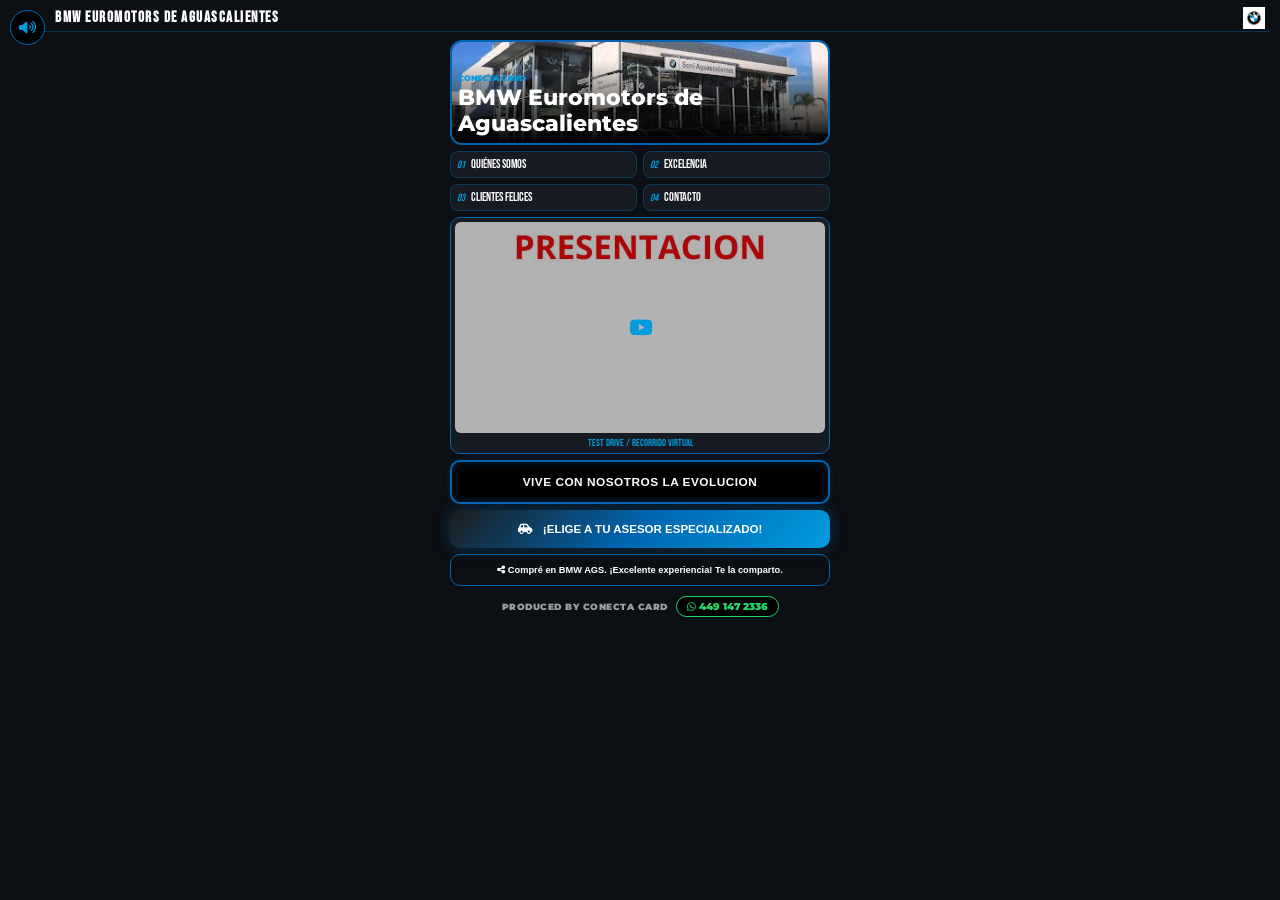
==== index.html @ 687e6784 "Add files via upload" ====
<!DOCTYPE html>
<html lang="es">
<head>
    <meta charset="utf-8" />
    <meta name="viewport" content="width=device-width,initial-scale=1,maximum-scale=1,user-scalable=0" />
    
    <!-- CONFIGURACIÓN DE OPEN GRAPH (OG SHARE) MEJORADA -->
    <meta property="og:type" content="website" />
    <meta property="og:url" content="https://masventa.github.io/bmw-ags/" />
    <meta property="og:title" content="BMW… aquí empieza tu camino." />
    <meta property="og:description" content="Explora la experiencia BMW. Este es el momento de iniciar tu camino." />
    
    <!-- Ruta absoluta apuntando a la imagen en la carpeta raíz del nuevo repositorio -->
    <meta property="og:image" content="https://masventa.github.io/bmw-ags/og_bmw.jpg" />
    <meta property="og:image:secure_url" content="https://masventa.github.io/bmw-ags/og_bmw.jpg" />
    <meta property="og:image:type" content="image/jpeg" />
    <meta property="og:image:width" content="1200" />
    <meta property="og:image:height" content="630" />

    <title>BMW Euromotors de Aguascalientes | MAS VENTA</title>
    
    <link rel="stylesheet" href="style.css" />
    <link rel="stylesheet" href="https://cdnjs.cloudflare.com/ajax/libs/font-awesome/6.4.2/css/all.min.css">
    <link href="https://fonts.googleapis.com/css2?family=Montserrat:wght@400;600;800;900&family=Bebas+Neue&family=Playfair+Display:ital,wght@0,700;1,700&display=swap" rel="stylesheet">
</head>
<body>
    <button id="btn-audio-control" class="audio-toggle" onclick="toggleAudioGlobal()">
        <i id="audio-icon" class="fas fa-volume-up"></i>
    </button>

    <section id="portada-hub" class="main-hub">
        <header class="magazine-header">
            <div class="header-title-container">
                <h1 class="agency-name">BMW Euromotors de Aguascalientes</h1>
                <div class="download-track-container">
                    </div>
            </div>
            <img src="assets/brand/logo.png" alt="Logo BMW" class="agency-logo">
        </header>

        <div class="mosaic-grid">
            <div class="mosaic-item hero-block" onclick="openProfileZoom()">
                <img id="profile-pic-img" src="assets/hero/main-photo.jpg" alt="BMW Euromotors de Aguascalientes">
                <div class="hero-overlay">
                    <span class="edition-label">CONECTA CARD</span>
                    <h2 class="hero-title">BMW Euromotors de Aguascalientes</h2>
                </div>
            </div>

            <div class="mosaic-item menu-block">
                <div class="magazine-menu-grid">
                    <button class="mag-btn" onclick="showAppContent('cat1')">
                        <span class="num">01</span> QUIÉNES SOMOS
                    </button>
                    <button class="mag-btn" onclick="showAppContent('cat2')">
                        <span class="num">02</span> EXCELENCIA
                    </button>
                    <button class="mag-btn" onclick="showAppContent('cat3')">
                        <span class="num">03</span> CLIENTES FELICES
                    </button>
                    <button class="mag-btn" onclick="showAppContent('cat4')">
                        <span class="num">04</span> CONTACTO
                    </button>
                </div>
            </div>

            <div class="mosaic-item video-block" onclick="openYouTubeVideo()">
                <div class="video-preview" id="yt-iframe-container">
                    <img src="assets/hero/video-thumb.jpg" alt="BMW Test Drive" id="yt-thumb-img">
                    <div class="yt-play-mini" id="yt-play-icon"><i class="fab fa-youtube"></i></div>
                </div>
                <span class="block-label">TEST DRIVE / RECORRIDO VIRTUAL</span>
            </div>

            <!-- BLOQUE DE EVOLUCIÓN COMPLETAMENTE REUBICADO ABAJO DEL VIDEO -->
            <div class="mosaic-item custom-actions-block">
                <button class="btn-custom-action btn-recommended-businesses" onclick="openBrandModal('modal-negocios')">
                    VIVE CON NOSOTROS LA EVOLUCION
                </button>
            </div>

            <div class="mosaic-item lead-block">
                <button type="button" onclick="abrirMenu()" class="btn-shiny-gold shine-effect">
                    <i class="fas fa-car-side" style="margin-right: 8px;"></i> ¡ELIGE A TU ASESOR ESPECIALIZADO!
                </button>
            </div>

            <!-- MENÚ DE CONTACTO - SE GENERA DINÁMICAMENTE POR SCRIPT -->
            <div id="miMenuContacto" class="menu-oculto" onclick="cerrarMenu()">
                <div class="menu-contenido" onclick="event.stopPropagation()">
                    <div class="bloque-mapa-guia" style="text-align: center; padding: 5px 0 15px 0; width: 100%;">
                        <h3 style="font-size: 0.95rem; font-weight: bold; color: #fff; text-transform: uppercase; margin-bottom: 4px; font-family: 'Montserrat', sans-serif;">Contacta a tu Asesor Digital</h3>
                        <p style="font-size: 0.7rem; color: rgba(255,255,255,0.7); margin-bottom: 12px; font-family: 'Montserrat', sans-serif; padding: 0 10px;">Elige al asesor de tu preferencia para recibir atención inmediata / Da clic a su nombre.</p>
                        
                        <!-- CÓMO LLEGAR DIRECTO -->
                        <a id="boton-como-llegar-principal" 
                           href="https://maps.app.goo.gl/DhjuGyGnGQF74pzT9" 
                           target="_blank" 
                           class="btn-menu maps-btn" 
                           style="display: flex; align-items: center; justify-content: center; gap: 10px; width: 100%; padding: 12px; font-weight: bold; background-color: #f80101; color: white; border-radius: 8px; text-decoration: none; font-family: 'Montserrat', sans-serif; font-size: 0.85rem; box-shadow: 0 4px 12px rgba(0,0,0,0.3); border: 1px solid var(--brand-accent);"
                           onclick="playClick()">
                             <i class="fas fa-location-arrow"></i> CÓMO LLEGAR 
                        </a>
                    </div>

                    <!-- Contenedor inyectado por JS -->
                    <div id="contenedor-sucursales"></div>
                    
                    <!-- BOTÓN DE CIERRE FIJO -->
                    <button onclick="cerrarMenu()" class="btn-cerrar">Cerrar</button>
                </div>
            </div>

            <div class="mosaic-item share-block">
                <button class="btn-magazine-share" onclick="shareExperienceRobust()">
                    <i class="fas fa-share-alt"></i> Compré en BMW AGS. ¡Excelente experiencia! Te la comparto.
                </button>
            </div>
            
            <div class="mosaic-item custom-actions-block">
                <div class="credits-altpro-compact">
                    <span class="produced-by">PRODUCED BY CONECTA CARD</span>
                    <a href="https://wa.me/524491472336" target="_blank" class="altpro-link">
                        <i class="fab fa-whatsapp"></i> 449 147 2336
                    </a>
                </div>
            </div>
        </div>
    </section>

    <div id="modal-negocios" class="overlay-modal brand-custom-modal" style="display: none;" onclick="closeBrandModal('modal-negocios')">
        <button class="btn-close-circular" onclick="closeBrandModal('modal-negocios')">×</button>
        <div class="network-scroll-box" onclick="event.stopPropagation()">
            <h3 class="network-modal-title"><i class="fas fa-car"></i> VIVE LA EVOLUCIÓN</h3>
            <p class="network-modal-subtitle">Descubre lo que nos hace diferentes</p>
            <div class="network-buttons-grid">
                <button class="btn-network-link" onclick="openNetworkCard('https://www.youtube.com/shorts/aB8IycD_IfU')"><i class="fas fa-car-side"></i> EL LUJO QUE MERECES</button>
                <button class="btn-network-link" onclick="openNetworkCard('https://www.youtube.com/shorts/YtZ5xj1DRik')"><i class="fas fa-charging-station"></i> TECNOLOGÍA E INNOVACIÓN</button>
                <button class="btn-network-link" onclick="openNetworkCard('https://www.youtube.com/shorts/ehku-Th9FtI')"><i class="fas fa-tags"></i> ESTE ES TU MOMENTO</button>
                <button class="btn-network-link" onclick="openNetworkCard('https://www.youtube.com/shorts/V1-pfD5sHvc')"><i class="fas fa-wrench"></i> ASISTENCIA ESPECIALIZADA</button>
            </div>
        </div>
    </div>

    <main id="dynamic-content-layer" class="content-overlay" style="display: none;">
        <button class="btn-close-circular" onclick="closeAppContent()">×</button>
        <section class="tab-pane" id="cat1-pane" style="display: none;"><div id="grid-cat1" class="carousel-zigzag-grid"></div></section>
        <section class="tab-pane" id="cat2-pane" style="display: none;"><div id="grid-cat2" class="carousel-zigzag-grid"></div></section>
        <section class="tab-pane" id="cat3-pane" style="display: none;"><div id="grid-cat3" class="carousel-zigzag-grid"></div></section>
        <section class="tab-pane" id="cat4-pane" style="display: none;">
            <h2 class="pane-title">CONTACTO</h2>
            <div class="contact-panel-robust">
                <p class="address-tag"><i class="fas fa-building"></i> ¡Síguenos en nuestras redes y canales oficiales!</p>
                <div class="social-vertical-stack">
                    <a id="link-web-chirey" href="https://www.bmw.com.mx/es/distribuidores/bmw-aguascalientes.html" target="_blank" class="stack-btn fb-color" style="background-color: #002d62;"><i class="fas fa-globe"></i> SITIO WEB OFICIAL</a>
                    <a id="link-fb-chirey" href="https://www.facebook.com/BMWMexico" target="_blank" class="stack-btn fb-color"><i class="fab fa-facebook"></i> FACEBOOK OFICIAL</a>
                    <a id="link-ig-chirey" href="https://www.instagram.com/bmwdemexico/" target="_blank" class="stack-btn" style="background: linear-gradient(45deg, #f09433 0%, #e6683c 25%, #dc2743 50%, #cc2366 75%, #bc1888 100%); color: #fff;"><i class="fab fa-instagram"></i> INSTAGRAM</a>
                </div>
                <div class="qr-reubicado-container">
                    <h4 class="qr-section-heading">ESCANEA EL CÓDIGO QR</h4>
                    <img src="assets/hero/qr.png" alt="QR Local" class="qr-embedded-img">
                    <a href="assets/hero/qr.png" download="qr.png" class="btn-download-qr-integrated" onclick="playClickSound()">
                        <i class="fas fa-cloud-download-alt"></i> COMPARTIR QR
                    </a>
                </div>
            </div>
        </section>
    </main>

    <div id="lightbox" class="overlay-modal" style="display: none;" onclick="closeLightbox()">
        <button class="btn-close-circular" onclick="closeLightbox()">×</button>
        <div class="zoom-premium-content" onclick="event.stopPropagation()">
            <button class="btn-nav-lightbox btn-prev" onclick="changeLightboxImage(-1)"><i class="fas fa-chevron-left"></i></button>
            <div class="zoom-image-wrapper">
                <img id="lightbox-image" src="" alt="Zoom">
                <img src="assets/brand/logo.png" class="mini-logo-zoom-overlay">
            </div>
            <button class="btn-nav-lightbox btn-next" onclick="changeLightboxImage(1)"><i class="fas fa-chevron-right"></i></button>
        </div>
    </div>

    <div id="text-zoom-modal" class="overlay-modal" style="display: none;" onclick="closeTextZoom()">
        <div class="text-zoom-card" onclick="event.stopPropagation()">
            <button class="btn-close-circular" style="top:-20px; right:-20px;" onclick="closeTextZoom()">×</button>
            <div class="card-branding-header" style="display: flex; align-items: center;">
                <img src="assets/brand/logo.png" class="card-logo" style="width: 40px; margin-right: 10px;">
                <h3 id="text-zoom-title"></h3>
            </div>
            <hr class="gold-divider" style="border: 0; border-top: 1px solid var(--brand-accent); margin: 15px 0;">
            <div id="text-zoom-content" style="white-space: pre-line;"></div>
        </div>
    </div>

    <audio id="spot-intro" src="assets/sounds/spot-intro.mp3" preload="auto" loop></audio>
    <audio id="sndFxClick" src="assets/sounds/clic.mp3"></audio>
    
    <div id="video-lightbox-overlay" class="overlay-modal" style="display:none;" onclick="closeVideoLightbox()">
        <button class="btn-close-circular" onclick="closeVideoLightbox()">×</button>
        <div class="zoom-premium-content" onclick="event.stopPropagation()">
            <div class="zoom-image-wrapper" style="width: 90%; max-width: 600px;">
                <iframe id="video-lightbox-frame" style="width: 100%; aspect-ratio: 16/9; border: 3px solid var(--brand-accent); border-radius: 10px;" src="" allowfullscreen></iframe>
            </div>
        </div>
    </div>

    <script src="script.js"></script>
</body>
</html>
---- style.css ----
:root {
    --brand-accent: #0066b2; /* Azul BMW Oficial Corporativo */
    --brand-secondary: #009cde; /* Celeste M de Altas Prestaciones */
    --bg-premium: #0c0f14; /* Gris Oxford muy Oscuro/Negro Deportivo */
    --gold-gradient: linear-gradient(135deg, #1c1c1c 0%, #0066b2 50%, #009cde 100%); /* Gradiente Corporativo BMW M */
    --bg-card-dark: #161a22; /* Tarjetas esmeriladas */
    --mar-claro: #009cde;
    --cielo-profundo: #0c0f14;
}

* { box-sizing: border-box; margin: 0; padding: 0; -webkit-tap-highlight-color: transparent; }
body { background-color: var(--bg-premium); font-family: 'Montserrat', sans-serif; color: #fff; overflow: hidden; width: 100vw; height: 100vh; user-select: none; }

.audio-toggle { position: fixed; top: 10px; left: 10px; z-index: 7500; background: rgba(0,0,0,0.8); border: 1px solid var(--brand-accent); color: var(--brand-secondary); width: 35px; height: 35px; border-radius: 50%; display: flex; align-items: center; justify-content: center; }

.main-hub { height: 100vh; padding: 5px 10px; display: flex; flex-direction: column; align-items: center; overflow: hidden; justify-content: flex-start; gap: 4px; }

.magazine-header { width: 100%; display: flex; justify-content: space-between; align-items: center; padding: 2px 5px 2px 45px; border-bottom: 1px solid rgba(0,102,178,0.4); margin-bottom: 4px; }
.header-title-container { display: flex; flex-direction: column; gap: 1px; }
.agency-name { font-family: 'Bebas Neue'; font-size: 0.95rem; color: #fff; letter-spacing: 1.5px; }
.agency-logo { width: 22px; }

.download-track-container { display: flex; flex-direction: column; gap: 1px; margin-top: 1px; }
.download-text { font-size: 0.48rem; color: #ffffff; font-weight: 600; text-transform: uppercase; letter-spacing: 0.5px; }
.btn-download-audio { display: inline-flex; align-items: center; justify-content: center; gap: 4px; background: transparent; border: 1px solid var(--brand-secondary); color: var(--brand-secondary); padding: 2px 6px; border-radius: 5px; font-size: 0.5rem; font-weight: 800; text-decoration: none; width: fit-content; transition: background 0.2s ease; }
.btn-download-audio:active { background: rgba(0, 156, 222, 0.2); }

.mosaic-grid { display: grid; grid-template-columns: 1.2fr 0.8fr; gap: 6px; width: 100%; max-width: 380px; }
.hero-block { grid-column: 1 / -1; height: 105px; position: relative; border-radius: 12px; overflow: hidden; cursor: pointer; border: 2px solid var(--brand-accent); } 
.hero-block img { width: 100%; height: 100%; object-fit: cover; }
.hero-overlay { position: absolute; bottom: 0; left: 0; width: 100%; background: linear-gradient(transparent, #000); padding: 6px; }
.edition-label { font-size: 0.52rem; color: var(--brand-secondary); font-weight: 900; }
.hero-title { font-family: 'Montserrat', sans-serif !important; font-weight: 800 !important; font-size: 1.35rem; line-height: 1.2; font-style: normal; }

.menu-block { grid-column: 1 / -1; }
.magazine-menu-grid { display: grid; grid-template-columns: 1fr 1fr; gap: 6px; }
.mag-btn { background: var(--bg-card-dark); border: 1px solid rgba(0, 102, 178, 0.4); color: #fff; padding: 6px; border-radius: 8px; text-align: left; font-family: 'Bebas Neue'; font-size: 0.72rem; display: flex; align-items: center; gap: 6px; cursor: pointer; backdrop-filter: blur(10px); }
.mag-btn .num { color: var(--brand-secondary); font-style: italic; font-size: 0.65rem; }

.video-block { grid-column: 1 / -1; background: var(--bg-card-dark); border-radius: 10px; padding: 4px; display: flex; flex-direction: column; gap: 4px; border: 1px solid var(--brand-accent); cursor: pointer; backdrop-filter: blur(10px); }
.video-preview { position: relative; flex: 1; border-radius: 6px; overflow: hidden; height: 100%; }
.video-preview img, .video-preview iframe { width: 100%; height: 100%; object-fit: cover; border: none; }
.yt-play-mini { position: absolute; inset: 0; display: flex; align-items: center; justify-content: center; background: rgba(0,0,0,0.3); color: var(--brand-secondary); font-size: 1.3rem; }
.block-label { font-family: 'Bebas Neue'; font-size: 0.6rem; text-align: center; color: var(--brand-secondary); }

.lead-block { grid-column: 1 / -1; }
.btn-shiny-gold { width: 100%; height: 38px; border-radius: 10px; border: none; background: var(--gold-gradient); color: #fff; font-weight: 900; font-size: 0.72rem; position: relative; overflow: hidden; cursor: pointer; box-shadow: 0 0 15px rgba(0, 102, 178, 0.4); }

.share-block { grid-column: 1 / -1; }
.btn-magazine-share { width: 100%; height: 32px; background: transparent; border: 1px solid var(--brand-accent); color: #fff; border-radius: 10px; font-weight: 800; font-size: 0.58rem; cursor: pointer; }

.custom-actions-block { grid-column: 1 / -1; display: flex; flex-direction: column; gap: 5px; width: 100%; max-width: 380px; }

.btn-custom-action { width: 100%; height: 44px; background: #000; border-radius: 10px; font-weight: 900; font-size: 0.74rem; text-transform: uppercase; display: flex; align-items: center; justify-content: center; gap: 6px; cursor: pointer; letter-spacing: 0.5px; }
.btn-recommended-businesses { border: 2px solid var(--brand-accent); color: #fff; box-shadow: inset 0 0 12px rgba(0, 102, 178, 0.3), 0 0 8px rgba(0, 102, 178, 0.15); }

.credits-altpro-compact { margin-top: 4px; padding: 0; display: flex !important; flex-direction: row !important; align-items: center !important; justify-content: center !important; gap: 8px; width: 100%; }
.produced-by { font-size: 0.58rem; font-weight: 900; color: rgba(255,255,255,0.6); text-transform: uppercase; letter-spacing: 0.5px; }
.altpro-link { background: #000; border: 1px solid #25D366; color: #25D366; padding: 4px 10px; border-radius: 20px; font-weight: 900; text-decoration: none; display: inline-flex !important; align-items: center; gap: 4px; font-size: 0.6rem; }

.contact-panel-robust { display: flex; flex-direction: column; align-items: center; width: 100%; max-width: 320px; gap: 8px; margin: 0 auto; }
.address-tag { font-size: 0.65rem; text-align: center; color: rgba(255,255,255,0.8); line-height: 1.3; font-weight: 600; width: 100%; border-bottom: 1px dashed rgba(255,255,255,0.1); padding-bottom: 4px; }

.qr-reubicado-container { width: 100%; background: var(--bg-card-dark); border: 1px dashed var(--brand-accent); border-radius: 12px; padding: 10px; display: flex; flex-direction: column; align-items: center; gap: 8px; margin-top: 8px; }
.qr-section-heading { font-family: 'Bebas Neue'; font-size: 0.95rem; color: var(--brand-secondary); letter-spacing: 1px; text-transform: uppercase; }
.qr-embedded-img { width: 100px; height: 100px; display: block; border-radius: 6px; background: #fff; padding: 4px; object-fit: contain; }
.btn-download-qr-integrated { width: 100%; height: 32px; text-decoration: none; background: var(--gold-gradient); color: #ffffff; border: none; border-radius: 6px; font-size: 0.6rem; font-weight: 900; display: inline-flex; align-items: center; justify-content: center; gap: 4px; text-transform: uppercase; letter-spacing: 0.5px; transition: opacity 0.2s; }

.content-overlay { position: fixed; inset: 0; background: rgba(12, 15, 20, 0.98); z-index: 5000; padding: 60px 10px 10px; overflow-y: auto; display: flex; flex-direction: column; align-items: center; }

.carousel-zigzag-grid { display: flex; overflow-x: auto; gap: 15px; padding: 20px; scroll-snap-type: x mandatory; width: 100%; }
.carousel-zigzag-grid img { width: 250px; height: 180px; object-fit: cover; border-radius: 15px; scroll-snap-align: center; border: 2px solid var(--brand-accent); cursor: pointer; }
.overlay-modal { position: fixed; inset: 0; background: rgba(0,0,0,0.98); z-index: 10001; display: flex; align-items: center; justify-content: center; }
.zoom-premium-content { position: relative; width: 100vw; height: 100vh; display: flex; align-items: center; justify-content: center; }
.zoom-image-wrapper { position: relative; display: inline-flex; align-items: center; justify-content: center; max-width: 90%; }
#lightbox-image { max-height: 80vh; border: 3px solid var(--brand-accent); border-radius: 10px; }
.mini-logo-zoom-overlay { position: absolute; top: 15px; right: 15px; width: 45px; pointer-events: none; filter: drop-shadow(0 0 5px rgba(0,0,0,0.5)); }
.btn-nav-lightbox { position: absolute; top: 50%; background: rgba(255,255,255,0.2); border: none; color: white; padding: 15px; border-radius: 50%; cursor: pointer; z-index: 10002; font-size: 1.5rem; display: none; }
.btn-prev { left: 10px; }
.btn-next { right: 10px; }
.btn-close-circular { position: absolute; top: 15px; right: 15px; background: var(--brand-accent); color: #fff; width: 40px; height: 40px; border-radius: 50%; border: 3px solid #fff; z-index: 10003; display: flex; align-items: center; justify-content: center; font-size: 1.2rem; font-weight: bold; cursor: pointer; }

.text-zoom-card { background: #fff; color: #000; padding: 25px; border-radius: 15px; border: 5px solid var(--brand-accent); width: 85%; max-width: 400px; position: relative; }
.card-branding-header { display: flex; align-items: center; margin-bottom: 5px; }
#text-zoom-title { font-family: 'Bebas Neue'; font-size: 1.5rem; letter-spacing: 1px; color: var(--brand-accent); }
.gold-divider { border: 1px solid var(--brand-accent); margin: 15px 0; opacity: 0.5; }
#text-zoom-content { font-size: 0.95rem; line-height: 1.5; text-align: justify; white-space: pre-line; }

.shine-effect::after { content: ''; position: absolute; top: -50%; left: -100%; width: 50%; height: 200%; background: rgba(255,255,255,0.3); transform: rotate(30deg); animation: shine 3s infinite; }
@keyframes shine { 0% { left: -100%; } 20% { left: 150%; } 100% { left: 150%; } }

.social-vertical-stack { display: flex; flex-direction: column; gap: 10px; width: 100%; max-width: 300px; margin-top: 5px; }
.stack-btn { padding: 12px; border-radius: 12px; font-weight: 900; text-decoration: none; text-align: center; display: flex; align-items: center; justify-content: center; gap: 10px; font-size: 0.8rem; }
.fb-color { background: #1877F2; color: #fff; }
.maps-color { background: #fff; color: #000; border: 2px solid var(--brand-accent); }
.btn-close-circular { position: absolute; top: 15px; right: 15px; background: var(--brand-accent); color: #fff; width: 40px; height: 40px; border-radius: 50%; border: 3px solid #fff; z-index: 10000; display: flex; align-items: center; justify-content: center; font-size: 1.2rem; font-weight: bold; cursor: pointer; }

.network-scroll-box { width: 92%; max-width: 400px; background: var(--bg-card-dark); border: 2px solid var(--brand-accent); border-radius: 20px; padding: 25px 20px; max-height: 80vh; overflow-y: auto; text-align: center; backdrop-filter: blur(15px); }
.network-modal-title { font-family: 'Bebas Neue'; font-size: 1.6rem; color: #fff; letter-spacing: 1px; margin-bottom: 4px; }
.network-modal-subtitle { font-size: 0.65rem; color: rgba(255,255,255,0.6); text-transform: uppercase; margin-bottom: 20px; font-weight: 600; }
.network-buttons-grid { display: grid; grid-template-columns: 1fr; gap: 10px; width: 100%; }
.btn-network-link { width: 100%; height: 46px; background: rgba(0,0,0,0.4); border: 1px solid rgba(0,102,178,0.3); border-radius: 10px; color: #fff; font-size: 0.75rem; font-weight: 800; display: inline-flex; align-items: center; justify-content: center; gap: 10px; cursor: pointer; transition: all 0.2s ease; text-transform: uppercase; }

.menu-oculto {
    display: none; 
    position: fixed; 
    top: 0; 
    left: 0; 
    width: 100%; 
    height: 100%; 
    background: rgba(12, 15, 20, 0.95); 
    z-index: 9999; 
    flex-direction: column; 
    align-items: center; 
    justify-content: center;
}

.menu-contenido {
    display: flex; 
    flex-direction: column; 
    gap: 8px; 
    width: 90%; 
    max-width: 320px;
    max-height: 85vh;
    overflow-y: auto;
    padding: 10px;
}

.sucursal-accordion-btn {
    width: 100%;
    background: var(--bg-card-dark);
    color: #fff;
    padding: 8px 12px;
    font-family: 'Montserrat', sans-serif;
    font-weight: bold;
    font-size: 0.78rem;
    border: 1px solid var(--brand-accent);
    border-radius: 6px;
    text-align: left;
    cursor: pointer;
    display: flex;
    justify-content: flex-start;
    align-items: center;
    gap: 10px;
}

/* Estilos para el contenedor e imagen miniatura de los asesores */
.wrapper-miniatura-asesor {
    width: 36px;
    height: 36px;
    border-radius: 50%;
    overflow: hidden;
    border: 2px solid var(--brand-secondary);
    flex-shrink: 0;
    box-shadow: 0 0 6px rgba(0, 156, 222, 0.4);
    cursor: pointer;
    transition: transform 0.2s ease;
}
.wrapper-miniatura-asesor:active {
    transform: scale(0.9);
}
.img-miniatura-asesor {
    width: 100%;
    height: 100%;
    object-fit: cover;
}
.texto-accordion-asesor {
    flex-grow: 1;
    text-transform: uppercase;
}
.icono-accordion-flecha {
    margin-left: auto;
    font-size: 0.7rem;
    color: rgba(255,255,255,0.5);
}

.sucursal-panel-content {
    display: none;
    flex-direction: column;
    gap: 8px;
    padding: 10px;
    background: rgba(0, 102, 178, 0.08);
    border-left: 2px solid var(--brand-secondary);
    margin-bottom: 5px;
    border-radius: 0 0 6px 6px;
}

.btn-menu {
    padding: 10px; 
    text-align: center; 
    border-radius: 5px; 
    text-decoration: none; 
    font-weight: bold; 
    color: white; 
    font-family: 'Montserrat', sans-serif;
    font-size: 0.75rem;
    display: block;
}
.whatsapp { background-color: #25d366; }
.maps-btn { background-color: #0066b2; }
.btn-cerrar { margin-top: 15px; padding: 12px; background: #222; color: white; border: none; border-radius: 5px; cursor: pointer; font-weight: bold; }

.quad-row-grid {
    display: grid;
    grid-template-columns: 1fr 1fr; 
    gap: 10px; 
    width: 100%;
}

.polaroid-item {
    width: 100%;
    height: 120px; 
    overflow: hidden;
    cursor: pointer;
}

.polaroid-item img {
    width: 100%;
    height: 100%;
    object-fit: cover; 
    border-radius: 8px;
}

.gallery-title-white {
    width: 100% !important;
    text-align: center !important;
    margin-bottom: 10px !important;
    font-weight: bold;
}

.btn-details-gold {
    display: flex !important;
    align-items: center !important;
    justify-content: center !important;
    width: 90% !important;
    height: 42px !important;
    margin: 15px auto 0 auto !important;
    background: transparent !important;
    border: 1px solid var(--brand-secondary) !important;
    color: var(--brand-secondary) !important;
    font-family: 'Bebas Neue', sans-serif !important;
    font-size: 0.9rem !important;
    letter-spacing: 1.5px !important;
    text-transform: uppercase !important;
    border-radius: 6px !important;
    cursor: pointer !important;
    transition: all 0.3s ease !important;
}

[id^="grid-cat"] {
    display: flex !important;
    flex-direction: column !important;
    align-items: center !important;
    width: 100% !important;
    max-width: 380px !important; 
    margin: 0 auto !important;
    padding: 10px 0 !important;
}

/* Clases añadidas para robustecer la visualización de la información extra en Contacto */
.bloque-adicional-contacto {
    width: 100%;
    padding: 10px;
    background: rgba(255,255,255,0.03);
    border: 1px solid rgba(0, 102, 178, 0.2);
    border-radius: 8px;
    margin-top: 5px;
}
.linea-contacto-directa {
    display: flex;
    align-items: center;
    gap: 10px;
    font-size: 0.75rem;
    color: #fff;
    text-decoration: none;
    padding: 6px 0;
}
.linea-contacto-directa i {
    color: var(--brand-secondary);
    width: 16px;
    text-align: center;
}
.linea-contacto-directa span {
    font-weight: 600;
}
.lbl-contacto-sub {
    font-size: 0.55rem;
    color: rgba(255,255,255,0.4);
    text-transform: uppercase;
    display: block;
    margin-bottom: -2px;
}
.marca-elegante-asesor {
    font-family: 'Bebas Neue', sans-serif;
    font-size: 0.85rem;
    color: var(--brand-secondary);
    letter-spacing: 1px;
    margin-top: 4px;
    border-top: 1px dashed rgba(255,255,255,0.1);
    padding-top: 4px;
    text-align: right;
}
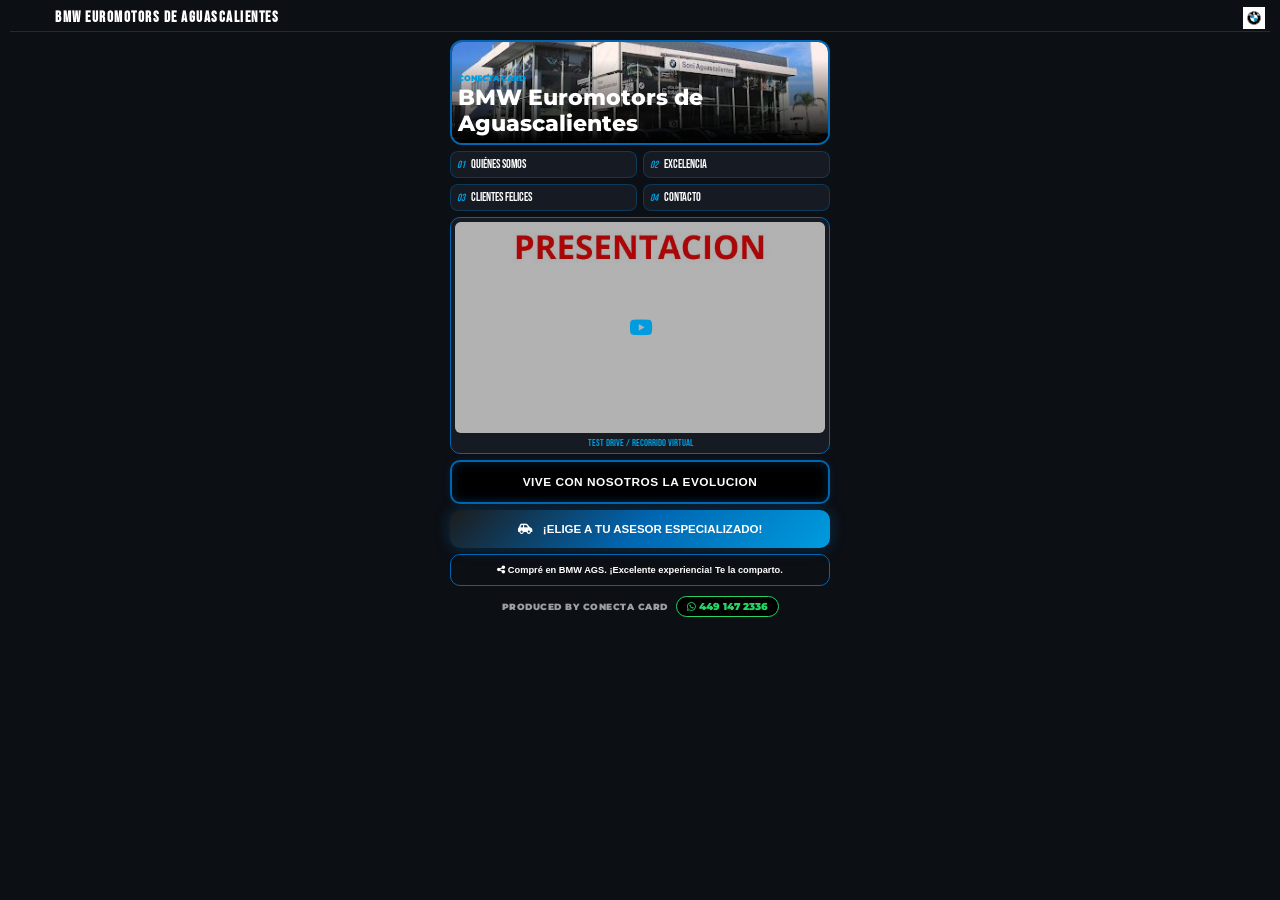
==== commit 95b9b371: "Add files via upload" ====
--- a/index.html
+++ b/index.html
@@ -24,10 +24,7 @@
     <link href="https://fonts.googleapis.com/css2?family=Montserrat:wght@400;600;800;900&family=Bebas+Neue&family=Playfair+Display:ital,wght@0,700;1,700&display=swap" rel="stylesheet">
 </head>
 <body>
-    <button id="btn-audio-control" class="audio-toggle" onclick="toggleAudioGlobal()">
-        <i id="audio-icon" class="fas fa-volume-up"></i>
-    </button>
-
+    
     <section id="portada-hub" class="main-hub">
         <header class="magazine-header">
             <div class="header-title-container">
@@ -80,7 +77,7 @@
             </div>
 
             <div class="mosaic-item lead-block">
-                <button type="button" onclick="abrirMenu()" class="btn-shiny-gold shine-effect">
+                <button type="button" onclick="abrirCuestionario()" class="btn-shiny-gold shine-effect">
                     <i class="fas fa-car-side" style="margin-right: 8px;"></i> ¡ELIGE A TU ASESOR ESPECIALIZADO!
                 </button>
             </div>
@@ -204,5 +201,180 @@
     </div>
 
     <script src="script.js"></script>
+    <!-- MODAL DEL CUESTIONARIO INTELIGENTE (POTENCIA EXTERNA + CONTROL INTERNO) -->
+<div id="cuestionario-modal" class="overlay-modal" style="display: none;" onclick="// Bloqueado click afuera para obligar a responder">
+    <div class="cuestionario-card" onclick="event.stopPropagation()">
+        
+        <!-- Encabezado de Bienvenida -->
+        <div id="cuestionario-header">
+            <div class="card-branding-header" style="display: flex; align-items: center;">
+                <img src="assets/brand/logo.png" class="card-logo" style="width: 40px; margin-right: 10px;">
+                <h3 style="color: var(--brand-accent, #f80101); margin: 0; font-size: 1.2rem;">Asistente Personalizado</h3>
+            </div>
+            <p class="cuestionario-bienvenida">¡Bienvenido/a! Permítenos ayudarte a encontrar al especialista ideal para ti. Solo te tomará unos segundos responder unas breves preguntas.</p>
+            <div class="progress-bar-container">
+                <div id="cuestionario-progress" class="progress-bar" style="width: 10%;"></div>
+            </div>
+            <hr class="gold-divider" style="border: 0; border-top: 1px solid var(--brand-accent, #f80101); margin: 15px 0;">
+        </div>
+
+        <!-- Pasos Dinámicos del Cuestionario -->
+        <div id="cuestionario-body">
+            
+            <!-- PASO 1: Datos Básicos -->
+            <div class="cuestionario-paso" id="paso-1">
+                <h4>PASO 1. Datos básicos del prospecto</h4>
+                <p class="paso-desc">Estos datos permiten dar seguimiento oportuno.</p>
+                <div class="form-group">
+                    <label>Nombre completo *</label>
+                    <input type="text" id="q-nombre" placeholder="Ej. Juan Pérez" required>
+                </div>
+                <div class="form-group">
+                    <label>WhatsApp *</label>
+                    <input type="tel" id="q-whatsapp" placeholder="Ej. 4491234567" required>
+                </div>
+                <div class="form-group">
+                    <label>Correo electrónico (opcional)</label>
+                    <input type="email" id="q-correo" placeholder="Ej. juan@correo.com">
+                </div>
+                <div class="form-group">
+                    <label>¿Cómo prefieres que te contactemos?</label>
+                    <div class="opciones-vertical">
+                        <button type="button" class="btn-opcion-q" onclick="guardarDatoPaso(1, 'contacto', 'WhatsApp')">WhatsApp</button>
+                        <button type="button" class="btn-opcion-q" onclick="guardarDatoPaso(1, 'contacto', 'Llamada')">Llamada</button>
+                        <button type="button" class="btn-opcion-q" onclick="guardarDatoPaso(1, 'contacto', 'Correo')">Correo</button>
+                    </div>
+                </div>
+            </div>
+
+            <!-- PASO 2: Vehículo de interés -->
+            <div class="cuestionario-paso" id="paso-2" style="display:none;">
+                <h4>PASO 2. ¿Qué vehículo te interesa?</h4>
+                <p class="paso-desc">Informa al gerente qué modelos generan más interés en el mercado.</p>
+                <div class="opciones-grid">
+                    <button class="btn-opcion-q" onclick="guardarDatoPaso(2, 'modelo', 'Serie 1')">Serie 1</button>
+                    <button class="btn-opcion-q" onclick="guardarDatoPaso(2, 'modelo', 'Serie 2')">Serie 2</button>
+                    <button class="btn-opcion-q" onclick="guardarDatoPaso(2, 'modelo', 'Serie 3')">Serie 3</button>
+                    <button class="btn-opcion-q" onclick="guardarDatoPaso(2, 'modelo', 'Serie 5')">Serie 5</button>
+                    <button class="btn-opcion-q" onclick="guardarDatoPaso(2, 'modelo', 'X1')">X1</button>
+                    <button class="btn-opcion-q" onclick="guardarDatoPaso(2, 'modelo', 'X3')">X3</button>
+                    <button class="btn-opcion-q" onclick="guardarDatoPaso(2, 'modelo', 'X5')">X5</button>
+                    <button class="btn-opcion-q" onclick="guardarDatoPaso(2, 'modelo', 'X7')">X7</button>
+                    <button class="btn-opcion-q" onclick="guardarDatoPaso(2, 'modelo', 'M')">M</button>
+                    <button class="btn-opcion-q" onclick="guardarDatoPaso(2, 'modelo', 'Eléctricos')">Eléctricos</button>
+                    <button class="btn-opcion-q" onclick="guardarDatoPaso(2, 'modelo', 'Aún no lo sé')">Aún no lo sé</button>
+                </div>
+            </div>
+
+            <!-- PASO 3: Tipo de vehículo -->
+            <div class="cuestionario-paso" id="paso-3" style="display:none;">
+                <h4>PASO 3. ¿Qué tipo de vehículo buscas?</h4>
+                <p class="paso-desc">Perfilado inicial de la silueta automotriz.</p>
+                <div class="opciones-grid">
+                    <button class="btn-opcion-q" onclick="guardarDatoPaso(3, 'tipo', 'SUV')">SUV</button>
+                    <button class="btn-opcion-q" onclick="guardarDatoPaso(3, 'tipo', 'Sedán')">Sedán</button>
+                    <button class="btn-opcion-q" onclick="guardarDatoPaso(3, 'tipo', 'Deportivo')">Deportivo</button>
+                    <button class="btn-opcion-q" onclick="guardarDatoPaso(3, 'tipo', 'Eléctrico')">Eléctrico</button>
+                    <button class="btn-opcion-q" onclick="guardarDatoPaso(3, 'tipo', 'Híbrido')">Híbrido</button>
+                    <button class="btn-opcion-q" onclick="guardarDatoPaso(3, 'tipo', 'Familiar')">Familiar</button>
+                    <button class="btn-opcion-q" onclick="guardarDatoPaso(3, 'tipo', 'Ejecutivo')">Ejecutivo</button>
+                    <button class="btn-opcion-q" onclick="guardarDatoPaso(3, 'tipo', 'Otro')">Otro</button>
+                </div>
+            </div>
+
+            <!-- PASO 4: Uso principal -->
+            <div class="cuestionario-paso" id="paso-4" style="display:none;">
+                <h4>PASO 4. ¿Para qué lo utilizarás principalmente?</h4>
+                <p class="paso-desc">Segmentación de la utilidad técnica comercial.</p>
+                <div class="opciones-grid">
+                    <button class="btn-opcion-q" onclick="guardarDatoPaso(4, 'uso', 'Uso personal')">Uso personal</button>
+                    <button class="btn-opcion-q" onclick="guardarDatoPaso(4, 'uso', 'Uso familiar')">Uso familiar</button>
+                    <button class="btn-opcion-q" onclick="guardarDatoPaso(4, 'uso', 'Empresa')">Empresa</button>
+                    <button class="btn-opcion-q" onclick="guardarDatoPaso(4, 'uso', 'Uber / Didi Ejecutivo')">Uber/Didi Exec</button>
+                    <button class="btn-opcion-q" onclick="guardarDatoPaso(4, 'uso', 'Viajes')">Viajes</button>
+                    <button class="btn-opcion-q" onclick="guardarDatoPaso(4, 'uso', 'Trabajo')">Trabajo</button>
+                    <button class="btn-opcion-q" onclick="guardarDatoPaso(4, 'uso', 'Otro')">Otro</button>
+                </div>
+            </div>
+
+            <!-- PASO 5: Temporalidad -->
+            <div class="cuestionario-paso" id="paso-5" style="display:none;">
+                <h4>PASO 5. ¿Cuándo planeas comprar?</h4>
+                <p class="paso-desc">Esta métrica de urgencia es oro para la gerencia.</p>
+                <div class="opciones-vertical">
+                    <button class="btn-opcion-q" onclick="guardarDatoPaso(5, 'tiempo', 'Esta semana')">Esta semana</button>
+                    <button class="btn-opcion-q" onclick="guardarDatoPaso(5, 'tiempo', 'Este mes')">Este mes</button>
+                    <button class="btn-opcion-q" onclick="guardarDatoPaso(5, 'tiempo', 'Dentro de 3 meses')">Dentro de 3 meses</button>
+                    <button class="btn-opcion-q" onclick="guardarDatoPaso(5, 'tiempo', 'Dentro de 6 meses')">Dentro de 6 meses</button>
+                    <button class="btn-opcion-q" onclick="guardarDatoPaso(5, 'tiempo', 'Solo estoy investigando')">Solo estoy investigando</button>
+                </div>
+            </div>
+
+            <!-- PASO 6: Método de adquisición -->
+            <div class="cuestionario-paso" id="paso-6" style="display:none;">
+                <h4>PASO 6. ¿Cómo piensas adquirirlo?</h4>
+                <p class="paso-desc">Perfilado del esquema financiero.</p>
+                <div class="opciones-vertical">
+                    <button class="btn-opcion-q" onclick="guardarDatoPaso(6, 'metodo', 'Contado')">Contado</button>
+                    <button class="btn-opcion-q" onclick="guardarDatoPaso(6, 'metodo', 'Crédito')">Crédito</button>
+                    <button class="btn-opcion-q" onclick="guardarDatoPaso(6, 'metodo', 'Arrendamiento')">Arrendamiento</button>
+                    <button class="btn-opcion-q" onclick="guardarDatoPaso(6, 'metodo', 'Aún no lo sé')">Aún no lo sé</button>
+                </div>
+            </div>
+
+            <!-- PASO 7: Presupuesto -->
+            <div class="cuestionario-paso" id="paso-7" style="display:none;">
+                <h4>PASO 7. ¿Qué presupuesto aproximado tienes?</h4>
+                <p class="paso-desc">Clasificación del poder adquisitivo.</p>
+                <div class="opciones-vertical">
+                    <button class="btn-opcion-q" onclick="guardarDatoPaso(7, 'presupuesto', 'Menos de $700,000')">Menos de $700,000</button>
+                    <button class="btn-opcion-q" onclick="guardarDatoPaso(7, 'presupuesto', '$700,000 a $1 millón')">$700,000 a $1 millón</button>
+                    <button class="btn-opcion-q" onclick="guardarDatoPaso(7, 'presupuesto', '$1 a $1.5 millones')">$1 a $1.5 millones</button>
+                    <button class="btn-opcion-q" onclick="guardarDatoPaso(7, 'presupuesto', 'Más de $1.5 millones')">Más de $1.5 millones</button>
+                    <button class="btn-opcion-q" onclick="guardarDatoPaso(7, 'presupuesto', 'Prefiero no decirlo')">Prefiero no decirlo</button>
+                </div>
+            </div>
+
+            <!-- PASO 8: Promoción de interés -->
+            <div class="cuestionario-paso" id="paso-8" style="display:none;">
+                <h4>PASO 8. ¿Qué promoción te llamó más la atención?</h4>
+                <p class="paso-desc">Mide directamente la efectividad de las campañas activas.</p>
+                <div class="opciones-vertical">
+                    <button class="btn-opcion-q" onclick="guardarDatoPaso(8, 'promocion', 'Bono de verano')">Bono de verano</button>
+                    <button class="btn-opcion-q" onclick="guardarDatoPaso(8, 'promocion', 'Tasa 8.99%')">Tasa 8.99%</button>
+                    <button class="btn-opcion-q" onclick="guardarDatoPaso(8, 'promocion', 'Seguro gratis')">Seguro gratis</button>
+                    <button class="btn-opcion-q" onclick="guardarDatoPaso(8, 'promocion', 'Mantenimiento')">Mantenimiento incluido</button>
+                    <button class="btn-opcion-q" onclick="guardarDatoPaso(8, 'promocion', 'Test Drive')">Test Drive (Prueba de manejo)</button>
+                    <button class="btn-opcion-q" onclick="guardarDatoPaso(8, 'promocion', 'Otro')">Otro</button>
+                </div>
+            </div>
+
+            <!-- PASO 9: Canal de origen -->
+            <div class="cuestionario-paso" id="paso-9" style="display:none;">
+                <h4>PASO 9. ¿Cómo conociste nuestra AGENCIA?</h4>
+                <p class="paso-desc">Auditoría pura de Retorno de Inversión (ROI) en publicidad.</p>
+                <div class="opciones-grid">
+                    <button class="btn-opcion-q" onclick="guardarDatoPaso(9, 'origen', 'Mi asesor')">Mi asesor</button>
+                    <button class="btn-opcion-q" onclick="guardarDatoPaso(9, 'origen', 'Un amigo')">Un amigo</button>
+                    <button class="btn-opcion-q" onclick="guardarDatoPaso(9, 'origen', 'Facebook')">Facebook</button>
+                    <button class="btn-opcion-q" onclick="guardarDatoPaso(9, 'origen', 'Instagram')">Instagram</button>
+                    <button class="btn-opcion-q" onclick="guardarDatoPaso(9, 'origen', 'WhatsApp')">WhatsApp</button>
+                    <button class="btn-opcion-q" onclick="guardarDatoPaso(9, 'origen', 'Google')">Google</button>
+                    <button class="btn-opcion-q" onclick="guardarDatoPaso(9, 'origen', 'Sitio web')">Sitio web</button>
+                    <button class="btn-opcion-q" onclick="guardarDatoPaso(9, 'origen', 'Código QR')">Código QR</button>
+                    <button class="btn-opcion-q" onclick="guardarDatoPaso(9, 'origen', 'Otro')">Otro</button>
+                </div>
+            </div>
+
+        </div>
+
+        <!-- Botones inferiores de navegación -->
+        <div class="cuestionario-footer" style="margin-top: 20px; display: flex; justify-content: space-between;">
+            <button id="btn-q-prev" class="btn-q-nav" onclick="cambiarPasoCuestionario(-1)" style="visibility: hidden;">Anterior</button>
+            <button id="btn-q-next" class="btn-q-nav btn-q-primario" onclick="validarPaso1YComenzar()">Siguiente</button>
+        </div>
+
+    </div>
+</div>
 </body>
 </html>
--- a/style.css
+++ b/style.css
@@ -299,4 +299,185 @@
     border-top: 1px dashed rgba(255,255,255,0.1);
     padding-top: 4px;
     text-align: right;
+}
+
+/* Fuerza a que las flechas se muestren de forma predeterminada en el Lightbox */
+#lightbox .btn-nav-lightbox {
+    display: flex !important;
+    align-items: center;
+    justify-content: center;
+}
+
+/* Oculta las flechas ÚNICAMENTE cuando se abra el perfil de un asesor */
+#lightbox.hide-nav-arrows .btn-nav-lightbox {
+    display: none !important;
+}
+/* ==========================================================================
+   CUESTIONARIO INTELIGENTE (POTENCIA EXTERNA + CONTROL INTERNO)
+   ========================================================================== */
+
+.cuestionario-card {
+    background-color: #111111; /* Fondo oscuro premium */
+    border: 2px solid var(--brand-accent, #f80101);
+    border-radius: 12px;
+    padding: 25px;
+    width: 90%;
+    max-width: 500px;
+    box-shadow: 0 10px 30px rgba(0, 0, 0, 0.7);
+    max-height: 85vh;
+    overflow-y: auto;
+    position: relative;
+}
+
+.cuestionario-bienvenida {
+    color: #e0e0e0;
+    font-size: 0.95rem;
+    line-height: 1.4;
+    margin: 10px 0 15px 0;
+}
+
+/* Barra de progreso */
+.progress-bar-container {
+    background-color: #222222;
+    border-radius: 4px;
+    height: 6px;
+    width: 100%;
+    margin-bottom: 10px;
+    overflow: hidden;
+}
+
+.progress-bar {
+    background-color: var(--brand-accent, #f80101);
+    height: 100%;
+    transition: width 0.3s ease;
+    width: 10%;
+}
+
+/* Pasos y textos */
+.cuestionario-paso h4 {
+    color: #ffffff;
+    margin: 0 0 5px 0;
+    font-size: 1.1rem;
+    font-weight: 600;
+}
+
+.paso-desc {
+    color: #888888;
+    font-size: 0.85rem;
+    margin: 0 0 15px 0;
+}
+
+/* Grupos de formularios (Paso 1) */
+.form-group {
+    margin-bottom: 15px;
+    text-align: left;
+}
+
+.form-group label {
+    display: block;
+    color: #cccccc;
+    font-size: 0.85rem;
+    margin-bottom: 5px;
+    font-weight: 500;
+}
+
+.form-group input {
+    background-color: #1a1a1a;
+    border: 1px solid #333333;
+    border-radius: 6px;
+    color: #ffffff;
+    padding: 10px 12px;
+    width: 100%;
+    box-sizing: border-box;
+    font-size: 0.95rem;
+    transition: border-color 0.2s;
+}
+
+.form-group input:focus {
+    border-color: var(--brand-accent, #f80101);
+    outline: none;
+}
+
+/* Contenedores de botones de opción */
+.opciones-vertical {
+    display: flex;
+    flex-direction: column;
+    gap: 10px;
+    margin-top: 5px;
+}
+
+.opciones-grid {
+    display: grid;
+    grid-template-columns: repeat(2, 1fr);
+    gap: 10px;
+    margin-top: 5px;
+}
+
+/* Botones de opción interactivos */
+.btn-opcion-q {
+    background-color: #1a1a1a;
+    border: 1px solid #333333;
+    border-radius: 6px;
+    color: #ffffff;
+    cursor: pointer;
+    font-size: 0.9rem;
+    padding: 12px 15px;
+    text-align: left;
+    transition: all 0.2s ease;
+    width: 100%;
+    font-weight: 500;
+}
+
+.btn-opcion-q:hover {
+    border-color: var(--brand-accent, #f80101);
+    background-color: rgba(248, 1, 1, 0.05);
+}
+
+/* Estado seleccionado activo */
+.btn-opcion-q.active-q {
+    background-color: var(--brand-accent, #f80101) !important;
+    border-color: var(--brand-accent, #f80101) !important;
+    color: #ffffff !important;
+    font-weight: bold;
+}
+
+/* Botones inferiores de navegación */
+.btn-q-nav {
+    background-color: transparent;
+    border: 1px solid #444444;
+    border-radius: 6px;
+    color: #cccccc;
+    cursor: pointer;
+    font-size: 0.9rem;
+    padding: 10px 20px;
+    transition: all 0.2s;
+}
+
+.btn-q-nav:hover {
+    background-color: #222222;
+    color: #ffffff;
+}
+
+.btn-q-primario {
+    background-color: var(--brand-accent, #f80101);
+    border-color: var(--brand-accent, #f80101);
+    color: #ffffff;
+    font-weight: 600;
+}
+
+.btn-q-primario:hover {
+    background-color: #d00101;
+    border-color: #d00101;
+}
+
+/* Scrollbar personalizado para el modal */
+.cuestionario-card::-webkit-scrollbar {
+    width: 6px;
+}
+.cuestionario-card::-webkit-scrollbar-track {
+    background: #111111;
+}
+.cuestionario-card::-webkit-scrollbar-thumb {
+    background: #333333;
+    border-radius: 3px;
 }
